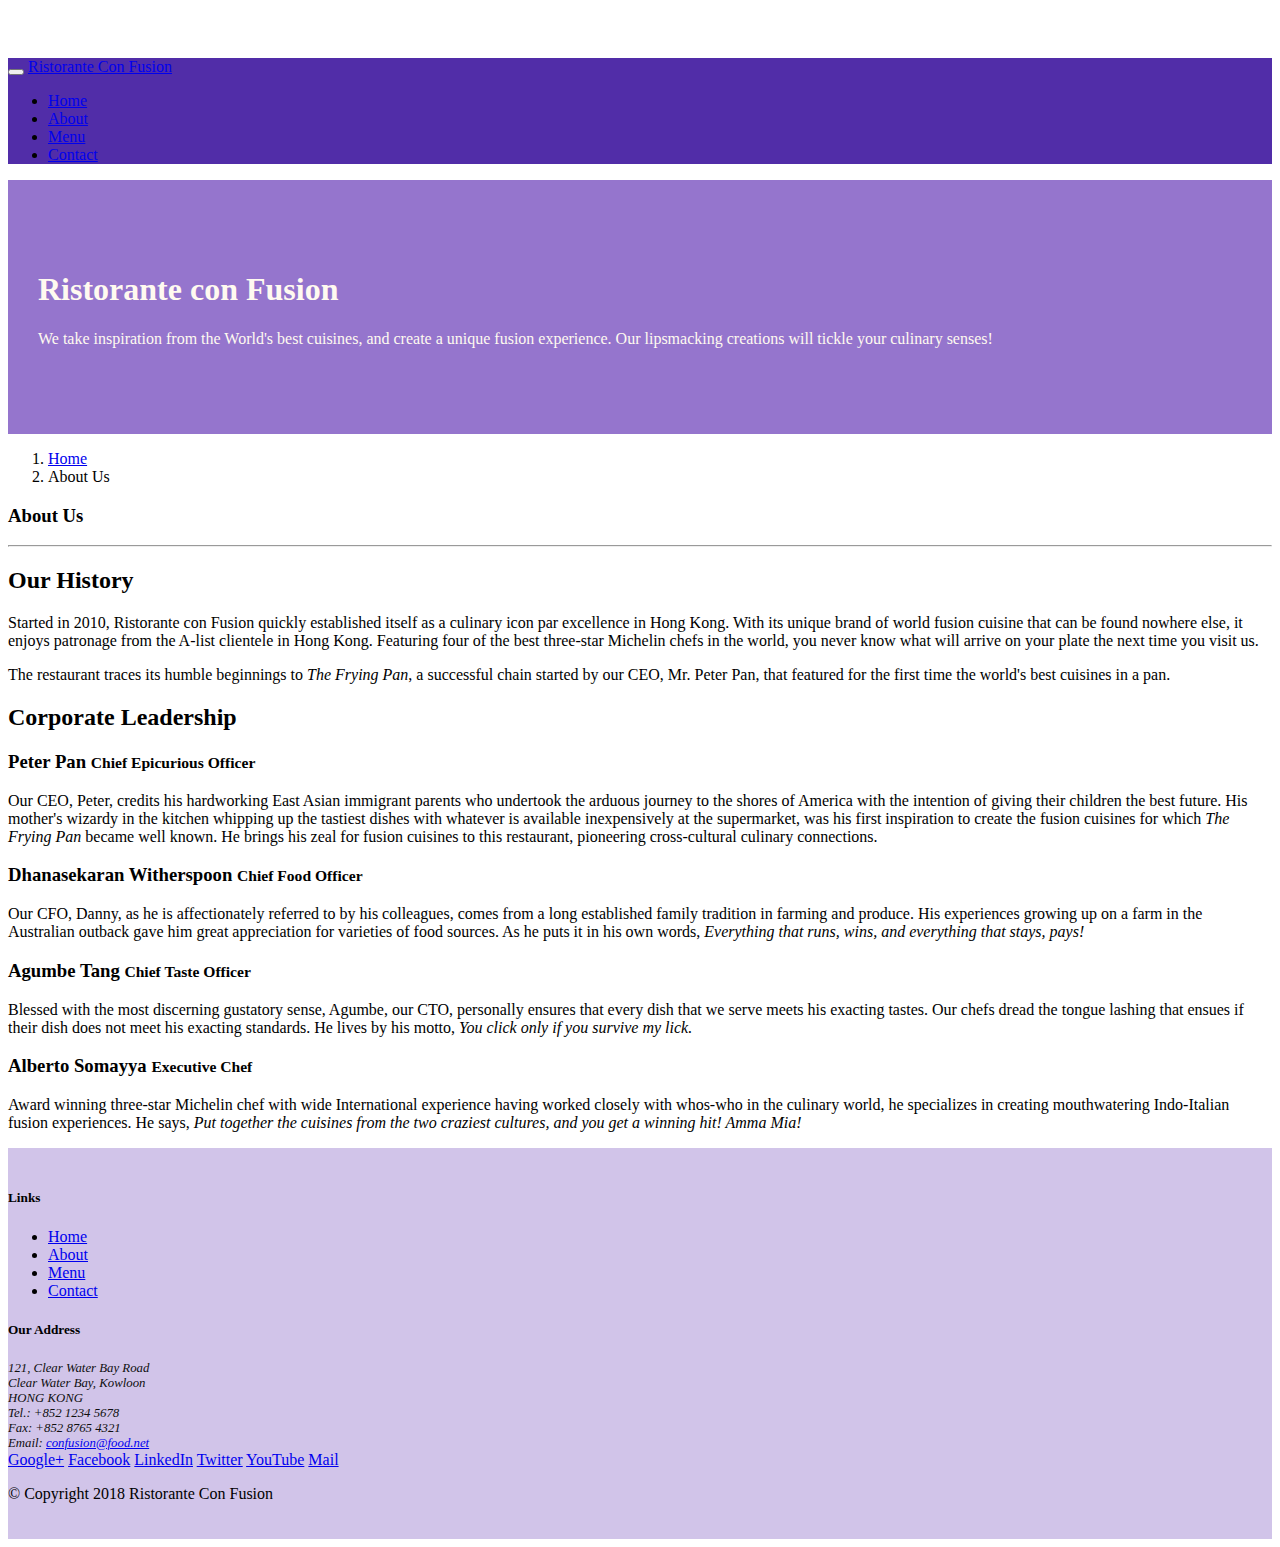
==== aboutus.html @ 590647f9 "Navbar / Breadcrumbs" ====
<!DOCTYPE html>

<html lang="en">

<head>
    <title>Ristorante Con Fusion: About Us</title>
    <link rel="stylesheet" href="node_modules/bootstrap/dist/css/bootstrap.min.css">
    <link rel="stylesheet" href="css/styles.css">
</head>

<body>
    <nav class=" navbar navbar-dark navbar-expand-sm fixed-top">
        <div class="container">
            <button class="navbar-toggler" type="button" data-toggle="collapse" data-target="#Navbar">
                <span class="navbar-toggler-icon"></span>
            </button>
            <a class="navbar-brand mr-auto" href="./index.html">Ristorante Con Fusion</a>
            <div class="collapse navbar-collapse" id="Navbar">
                <ul class="navbar-nav mr-auto">
                    <li class="nav-item"><a class="nav-link" href="./index.html">Home</a></li>
                    <li class="nav-item active"><a class="nav-link" href="#">About</a></li>
                    <li class="nav-item"><a class="nav-link" href="#">Menu</a></li>
                    <li class="nav-item"><a class="nav-link" href="#">Contact</a></li>
                </ul>
            </div>

        </div>
    </nav>
    <header class="jumbotron">
        <div class="container">
            <div class="row row-header">
                <div class="col-12 col-sm-6">
                    <h1>Ristorante con Fusion</h1>
                    <p>We take inspiration from the World's best cuisines, and create a unique fusion experience. Our lipsmacking creations will tickle your culinary senses!</p>
                </div>
                <div class="col-12 col-sm">
                </div>
            </div>
        </div>
    </header>
    <div class="container">
        <div class="row">
            <ol class="col-12 breadcrumb">
                <li class="breadcrumb-item"><a href="./index.html">Home</a></li>
                <li class="breadcrumb-item active">About Us</li>
            </ol>
            <div class="col-12">
                <h3>About Us</h3>
                <hr>
            </div>
        </div>
        <div class="row">
            <div class="col-12 col-sm-6 ">
                <h2>Our History</h2>
                <p>Started in 2010, Ristorante con Fusion quickly established itself as a culinary icon par excellence in Hong Kong. With its unique brand of world fusion cuisine that can be found nowhere else, it enjoys patronage from the A-list clientele in Hong Kong.  Featuring four of the best three-star Michelin chefs in the world, you never know what will arrive on your plate the next time you visit us.</p>
                <p>The restaurant traces its humble beginnings to <em>The Frying Pan</em>, a successful chain started by our CEO, Mr. Peter Pan, that featured for the first time the world's best cuisines in a pan.</p>
            </div>
            <div>
            </div>
        </div>

        <div class="row">
            <div class="col-12">
                <h2>Corporate Leadership</h2>
                <h3>Peter Pan <small>Chief Epicurious Officer</small></h3>
                <p class="d-none d-sm-block">Our CEO, Peter, credits his hardworking East Asian immigrant parents who undertook the arduous journey to the shores of America with the intention of giving their children the best future. His mother's wizardy in the kitchen whipping up the tastiest dishes with whatever is available inexpensively at the supermarket, was his first inspiration to create the fusion cuisines for which <em>The Frying Pan</em> became well known. He brings his zeal for fusion cuisines to this restaurant, pioneering cross-cultural culinary connections.</p>
                <h3>Dhanasekaran Witherspoon <small>Chief Food Officer</small></h3>
                <p class="d-none d-sm-block">Our CFO, Danny, as he is affectionately referred to by his colleagues, comes from a long established family tradition in farming and produce. His experiences growing up on a farm in the Australian outback gave him great appreciation for varieties of food sources. As he puts it in his own words, <em>Everything that runs, wins, and everything that stays, pays!</em></p>
                <h3>Agumbe Tang <small>Chief Taste Officer</small></h3>
                <p class="d-none d-sm-block">Blessed with the most discerning gustatory sense, Agumbe, our CTO, personally ensures that every dish that we serve meets his exacting tastes. Our chefs dread the tongue lashing that ensues if their dish does not meet his exacting standards. He lives by his motto, <em>You click only if you survive my lick.</em></p>
                <h3>Alberto Somayya <small>Executive Chef</small></h3>
                <p class="d-none d-sm-block">Award winning three-star Michelin chef with wide International experience having worked closely with whos-who in the culinary world, he specializes in creating mouthwatering Indo-Italian fusion experiences. He says, <em>Put together the cuisines from the two craziest cultures, and you get a winning hit! Amma Mia!</em></p>
            </div>
        </div>
    </div>
    <footer class="footer">
        <div class="container">
            <div class="row">
                <div class="col-4 offset-1 col-sm-2">
                    <h5>Links</h5>
                    <ul class="list-unstyled">
                        <li><a href="./index.html">Home</a></li>
                        <li><a href="#">About</a></li>
                        <li><a href="#">Menu</a></li>
                        <li><a href="#">Contact</a></li>
                    </ul>
                </div>
                <div class="col-7 col-sm-5">
                    <h5>Our Address</h5>
                    <address>
                        121, Clear Water Bay Road<br>
                        Clear Water Bay, Kowloon<br>
                        HONG KONG<br>
                        Tel.: +852 1234 5678<br>
                        Fax: +852 8765 4321<br>
                        Email: <a href="mailto:confusion@food.net">confusion@food.net</a>
                    </address>
                </div>
                <div class="col-12 col-sm-4 align-self-center">
                    <div class="text-center">
                        <a href="http://google.com/+">Google+</a>
                        <a href="http://www.facebook.com/profile.php?id=">Facebook</a>
                        <a href="http://www.linkedin.com/in/">LinkedIn</a>
                        <a href="http://twitter.com/">Twitter</a>
                        <a href="http://youtube.com/">YouTube</a>
                        <a href="mailto:">Mail</a>
                    </div>
                </div>
            </div>
            <div class="row justify-content-center">
                <div class="col-auto">
                    <p>© Copyright 2018 Ristorante Con Fusion</p>
                </div>
            </div>
        </div>
    </footer>
    <!-- jQuery first, then Popper.js, then Bootstrap JS. -->
    <script src="node_modules/jquery/dist/jquery.slim.min.js"></script>
    <script src="node_modules/popper.js/dist/umd/popper.min.js"></script>
    <script src="node_modules/bootstrap/dist/js/bootstrap.min.js"></script>
</body>

</html>
---- css/styles.css ----
.row-header{
    margin: 0px auto;
    padding: 0px;
}

.row-content {
    margin: 0px auto;
    padding: 50px 0px 50px 0px;
    border-bottom: 1px ridge;
    min-height: 400px;
}

.footer {
    background-color: #D1C4E9;
    margin: 0px auto;
    padding: 20px 0px 20px 0px;
}

.jumbotron{
    padding: 70px 30px 70px 30px;
    margin: 0px auto;
    background: #9575CD;
    color:floralwhite;
}

address{
    font-size:80%;
    margin:0px;
    color:#0f0f0f;
}

body{
    padding: 50px 0px 0px 0px;
    z-index: 0;
}

.navbar-dark{
    background-color: #512DA8;
}
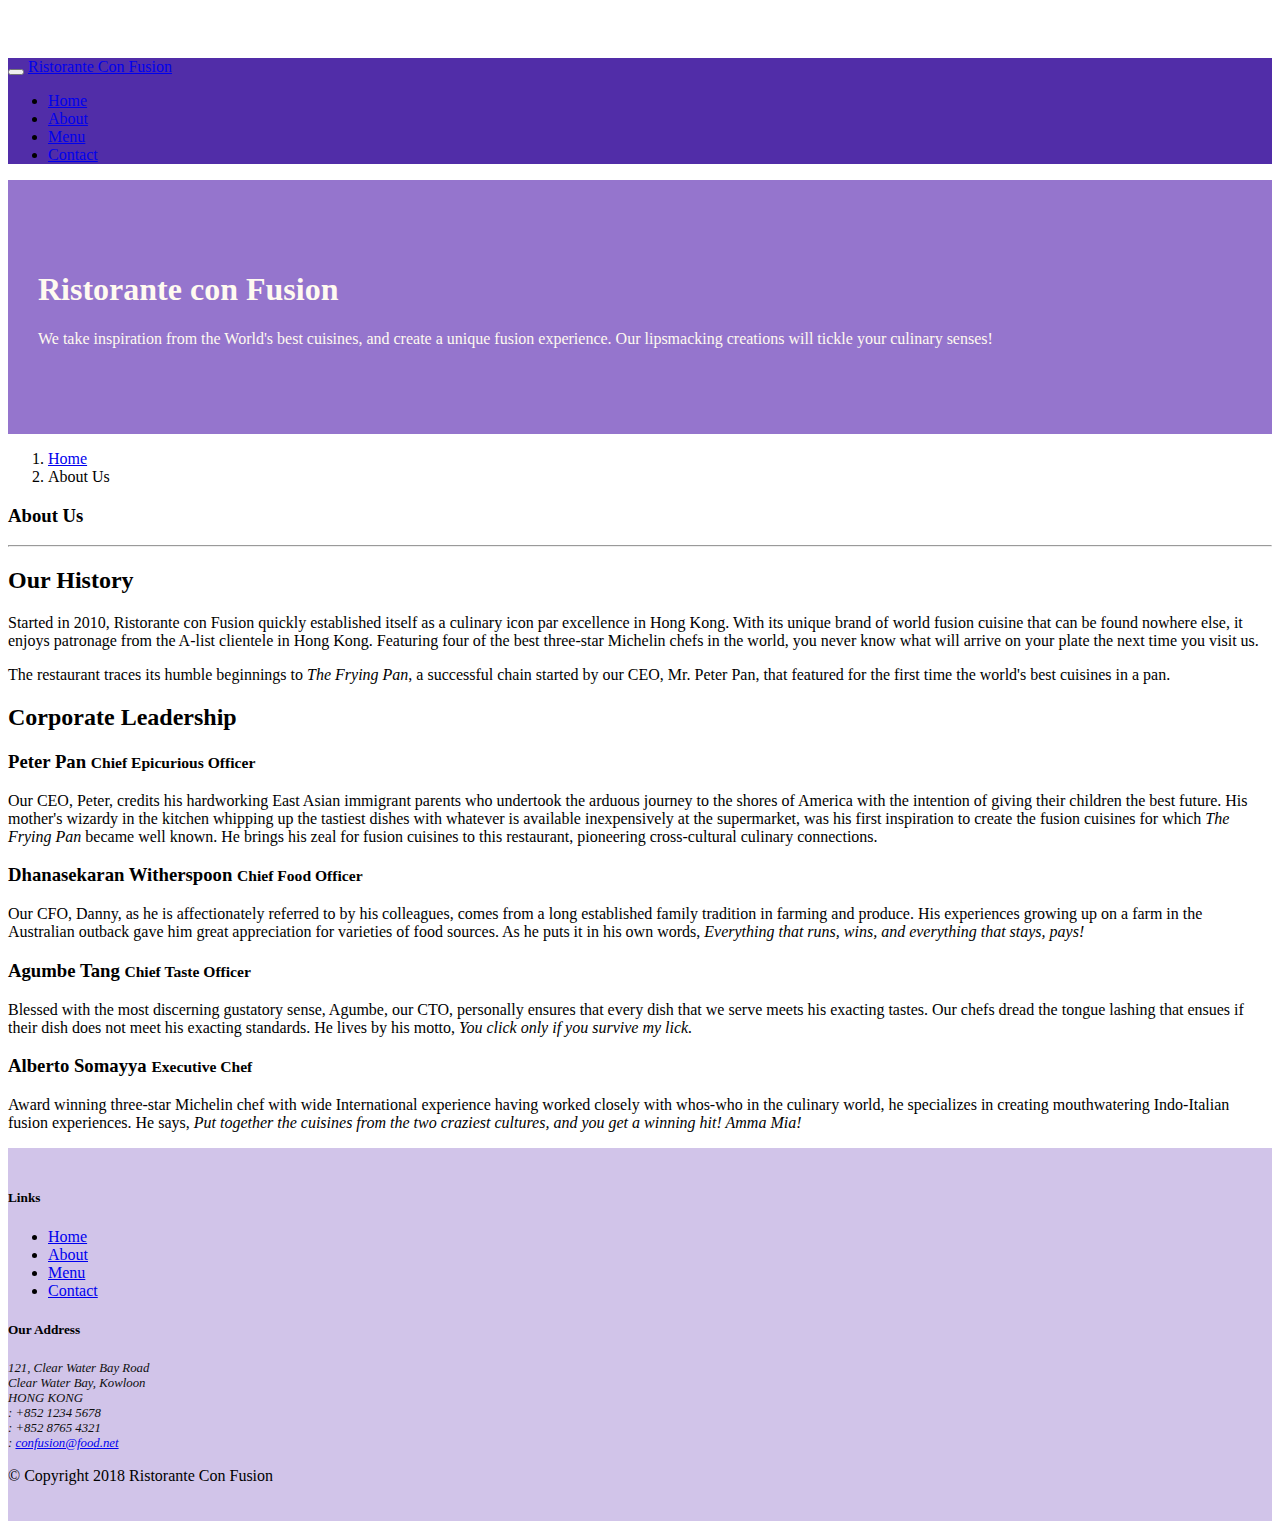
==== commit 1e18b749: "Form elements" ====
--- a/aboutus.html
+++ b/aboutus.html
@@ -5,6 +5,8 @@
 <head>
     <title>Ristorante Con Fusion: About Us</title>
     <link rel="stylesheet" href="node_modules/bootstrap/dist/css/bootstrap.min.css">
+    <link rel="stylesheet" href="node_modules/font-awesome/css/font-awesome.min.css">
+    <link rel="stylesheet" href="node_modules/bootstrap-social/css/bootstrap-social.min.css">
     <link rel="stylesheet" href="css/styles.css">
 </head>
 
@@ -17,10 +19,10 @@
             <a class="navbar-brand mr-auto" href="./index.html">Ristorante Con Fusion</a>
             <div class="collapse navbar-collapse" id="Navbar">
                 <ul class="navbar-nav mr-auto">
-                    <li class="nav-item"><a class="nav-link" href="./index.html">Home</a></li>
-                    <li class="nav-item active"><a class="nav-link" href="#">About</a></li>
-                    <li class="nav-item"><a class="nav-link" href="#">Menu</a></li>
-                    <li class="nav-item"><a class="nav-link" href="#">Contact</a></li>
+                    <li class="nav-item"><a class="nav-link" href="./index.html"><span class="fa fa-home fa-lg"></span>Home</a></li>
+                    <li class="nav-item active"><a class="nav-link" href="#"><span class="fa fa-info fa-lg"></span>About</a></li>
+                    <li class="nav-item"><a class="nav-link" href="#"><span class="fa fa-list fa-lg"></span>Menu</a></li>
+                    <li class="nav-item"><a class="nav-link" href="./contactus.html"><span class="fa fa-address-card fa-lg"></span>Contact</a></li>
                 </ul>
             </div>
 
@@ -82,7 +84,7 @@
                         <li><a href="./index.html">Home</a></li>
                         <li><a href="#">About</a></li>
                         <li><a href="#">Menu</a></li>
-                        <li><a href="#">Contact</a></li>
+                        <li><a href="./contactus.html">Contact</a></li>
                     </ul>
                 </div>
                 <div class="col-7 col-sm-5">
@@ -91,19 +93,19 @@
                         121, Clear Water Bay Road<br>
                         Clear Water Bay, Kowloon<br>
                         HONG KONG<br>
-                        Tel.: +852 1234 5678<br>
-                        Fax: +852 8765 4321<br>
-                        Email: <a href="mailto:confusion@food.net">confusion@food.net</a>
+                        <i class="fa fa-phone fa-lg"></i>: +852 1234 5678<br>
+                        <i class="fa fa-fax fa-lg"></i>: +852 8765 4321<br>
+                        <i class="fa fa-envelope fa-lg"></i>: <a href="mailto:confusion@food.net">confusion@food.net</a>
                     </address>
                 </div>
                 <div class="col-12 col-sm-4 align-self-center">
                     <div class="text-center">
-                        <a href="http://google.com/+">Google+</a>
-                        <a href="http://www.facebook.com/profile.php?id=">Facebook</a>
-                        <a href="http://www.linkedin.com/in/">LinkedIn</a>
-                        <a href="http://twitter.com/">Twitter</a>
-                        <a href="http://youtube.com/">YouTube</a>
-                        <a href="mailto:">Mail</a>
+                        <a class="btn btn-social-icon btn-google" href="http://google.com/+"><i class="fa fa-google-plus"></i></a>
+                        <a class="btn btn-social-icon btn-facebook" href="http://www.facebook.com/profile.php?id="><i class="fa fa-facebook"></i></a>
+                        <a class="btn btn-social-icon btn-linkedin" href="http://www.linkedin.com/in/"><i class="fa fa-linkedin"></i></a>
+                        <a class="btn btn-social-icon btn-twitter" href="http://twitter.com/"><i class="fa fa-twitter"></i></a>
+                        <a class="btn btn-social-icon btn-google" href="http://youtube.com/"><i class="fa fa-youtube"></i></a>
+                        <a class="btn btn-social-icon" href="mailto:"><i class="fa fa-envelope-o"></i></a>
                     </div>
                 </div>
             </div>
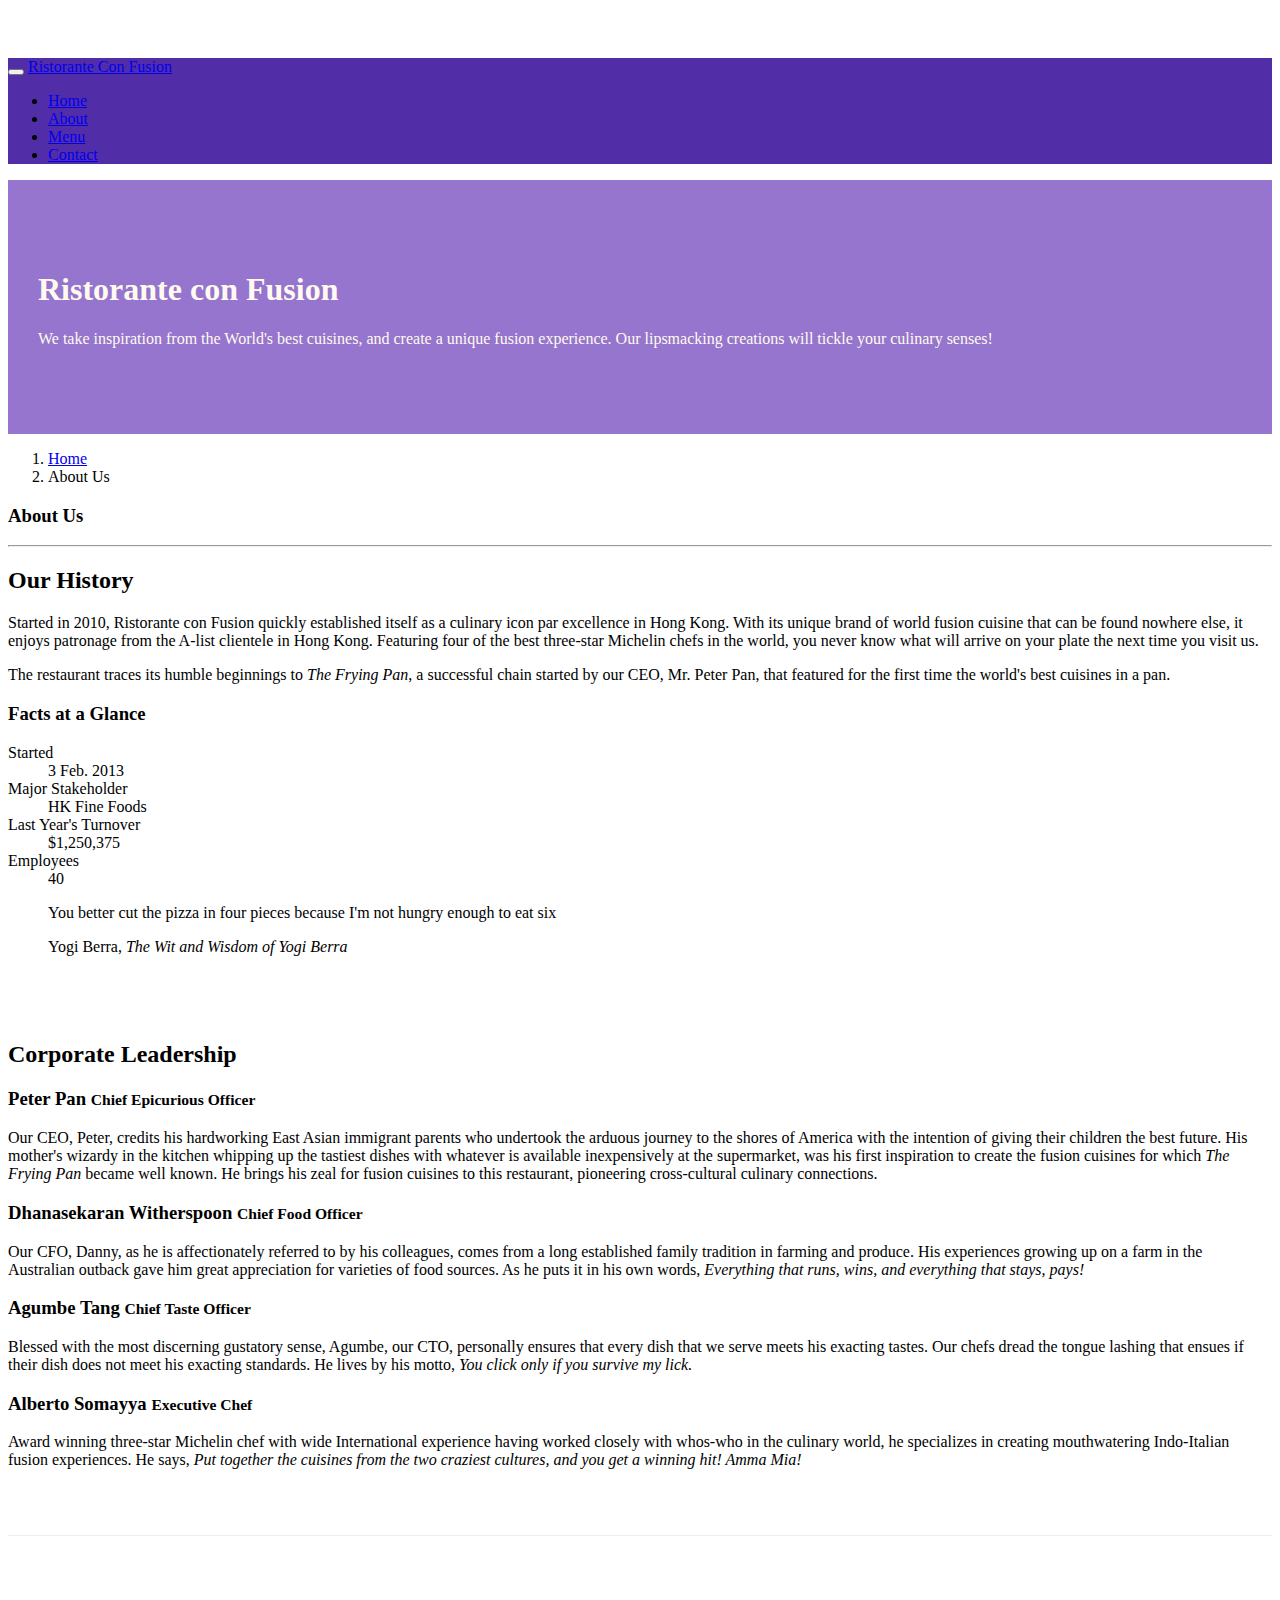
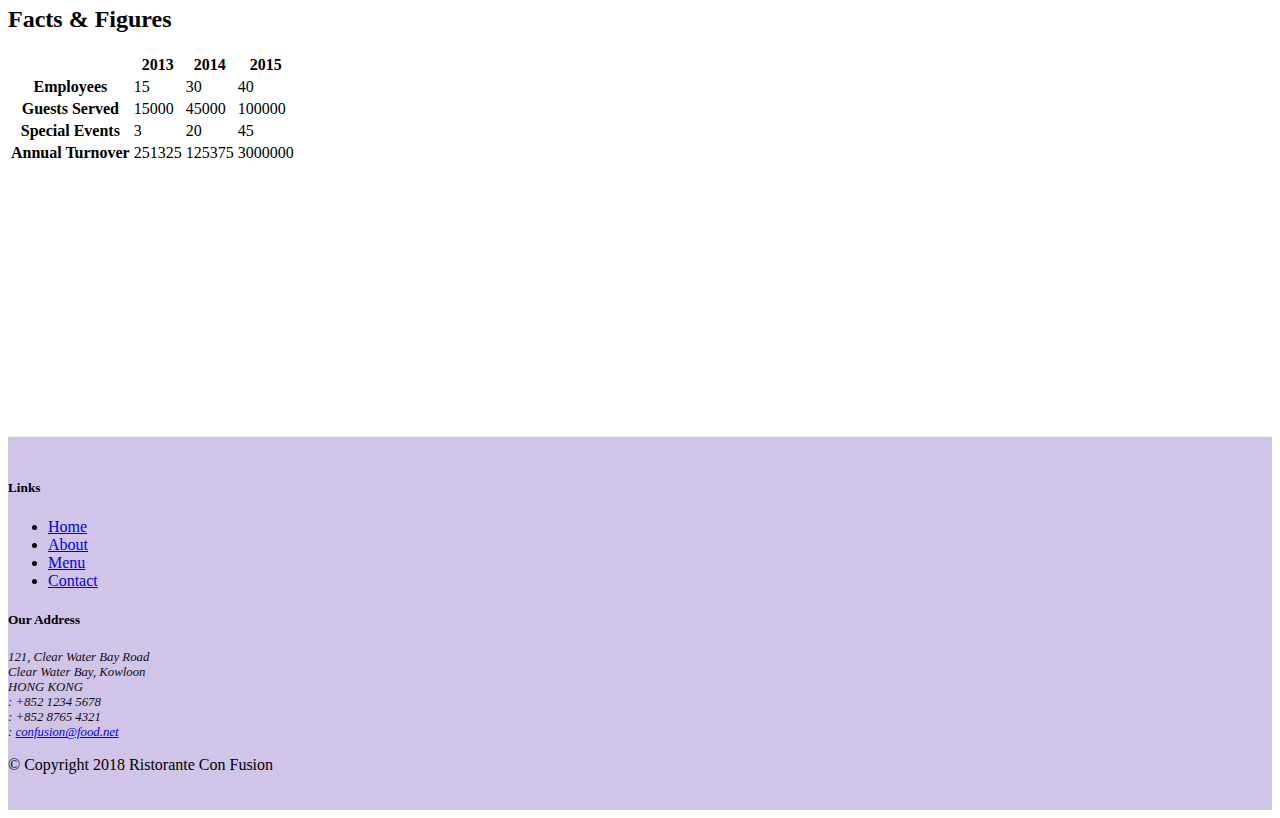
==== commit 3172560f: "Tables and Cards" ====
--- a/aboutus.html
+++ b/aboutus.html
@@ -57,11 +57,36 @@
                 <p>Started in 2010, Ristorante con Fusion quickly established itself as a culinary icon par excellence in Hong Kong. With its unique brand of world fusion cuisine that can be found nowhere else, it enjoys patronage from the A-list clientele in Hong Kong.  Featuring four of the best three-star Michelin chefs in the world, you never know what will arrive on your plate the next time you visit us.</p>
                 <p>The restaurant traces its humble beginnings to <em>The Frying Pan</em>, a successful chain started by our CEO, Mr. Peter Pan, that featured for the first time the world's best cuisines in a pan.</p>
             </div>
-            <div>
-            </div>
-        </div>
-
-        <div class="row">
+            <div class="col-sm">
+                <div class="card">
+                    <h3 class="card-header bg-primary text-white">Facts at a Glance</h3>
+                    <div class="card-body">
+                        <dl class="row">
+                            <dt class="col-6">Started</dt>
+                            <dd class="col-6">3 Feb. 2013</dd>
+                            <dt class="col-6">Major Stakeholder</dt>
+                            <dd class="col-6">HK Fine Foods</dd>
+                            <dt class="col-6">Last Year's Turnover</dt>
+                            <dd class="col-6">$1,250,375</dd>
+                            <dt class="col-6">Employees</dt>
+                            <dd class="col-6">40</dd>
+                        </dl>
+                    </div>
+                </div>
+            </div>
+            <div class="col-12">
+                <div class="card card-body bg-light">
+                    <blockquote class="blockquote">
+                        <p class="mb-0">You better cut the pizza in four pieces because I'm not hungry enough to eat six</p>
+                        <footer class="blockquote-footer">Yogi Berra,
+                        <cite title="Source Title">The Wit and Wisdom of Yogi Berra</cite>
+                        </footer>
+                    </blockquote>
+                </div>
+            </div>
+        </div>
+
+        <div class="row row-content">
             <div class="col-12">
                 <h2>Corporate Leadership</h2>
                 <h3>Peter Pan <small>Chief Epicurious Officer</small></h3>
@@ -72,6 +97,58 @@
                 <p class="d-none d-sm-block">Blessed with the most discerning gustatory sense, Agumbe, our CTO, personally ensures that every dish that we serve meets his exacting tastes. Our chefs dread the tongue lashing that ensues if their dish does not meet his exacting standards. He lives by his motto, <em>You click only if you survive my lick.</em></p>
                 <h3>Alberto Somayya <small>Executive Chef</small></h3>
                 <p class="d-none d-sm-block">Award winning three-star Michelin chef with wide International experience having worked closely with whos-who in the culinary world, he specializes in creating mouthwatering Indo-Italian fusion experiences. He says, <em>Put together the cuisines from the two craziest cultures, and you get a winning hit! Amma Mia!</em></p>
+            </div>
+        </div>
+        <div class="row row-content">
+            <div class="col-12 col-sm-9">
+                <h2>Facts &amp; Figures</h2>
+                <div class="table-responsive">
+                    <table class="table table-striped">
+                        <thead class="thead-dark">
+                            <tr>
+                                <th>&nbsp;</th>
+                                <th>2013</th>
+                                <th>2014</th>
+                                <th>2015</th>
+                            </tr>
+                        </thead>
+                        <tbody>
+                            <tr>
+                                <th>Employees</th>
+                                <td>15</td>
+                                <td>30</td>
+                                <td>40</td>
+                            </tr>
+                        </tbody>
+                        <tbody>
+                            <tr>
+                                <th>Guests Served</th>
+                                <td>15000</td>
+                                <td>45000</td>
+                                <td>100000</td>
+                            </tr>
+                        </tbody>
+                        <tbody>
+                            <tr>
+                                <th>Special Events</th>
+                                <td>3</td>
+                                <td>20</td>
+                                <td>45</td>
+                            </tr>
+                        </tbody>
+                        <tbody>
+                            <tr>
+                                <th>Annual Turnover</th>
+                                <td class="price">251325</td>
+                                <td class="price">125375</td>
+                                <td class="price">3000000</td>
+                            </tr>
+                        </tbody>
+                    </table>
+                </div>
+            </div>
+            <div class="col-12 col-sm-3">
+
             </div>
         </div>
     </div>
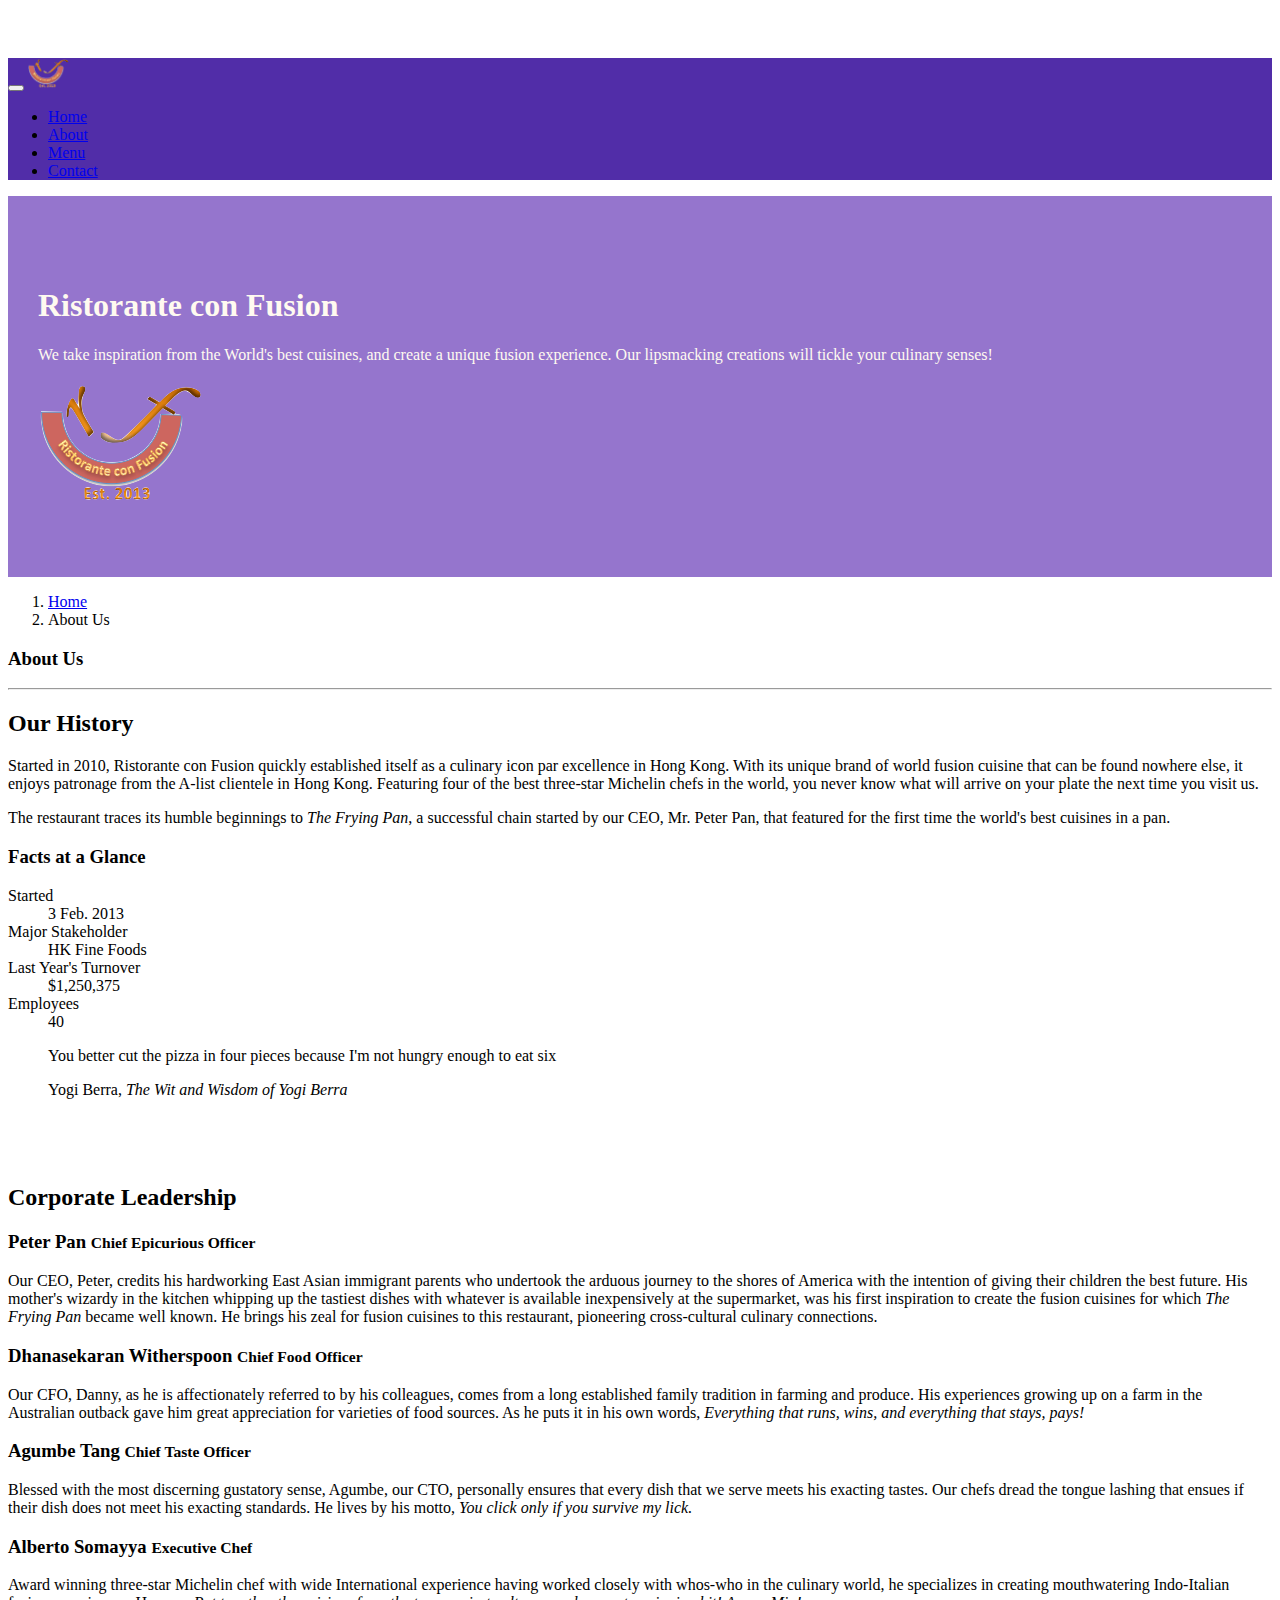
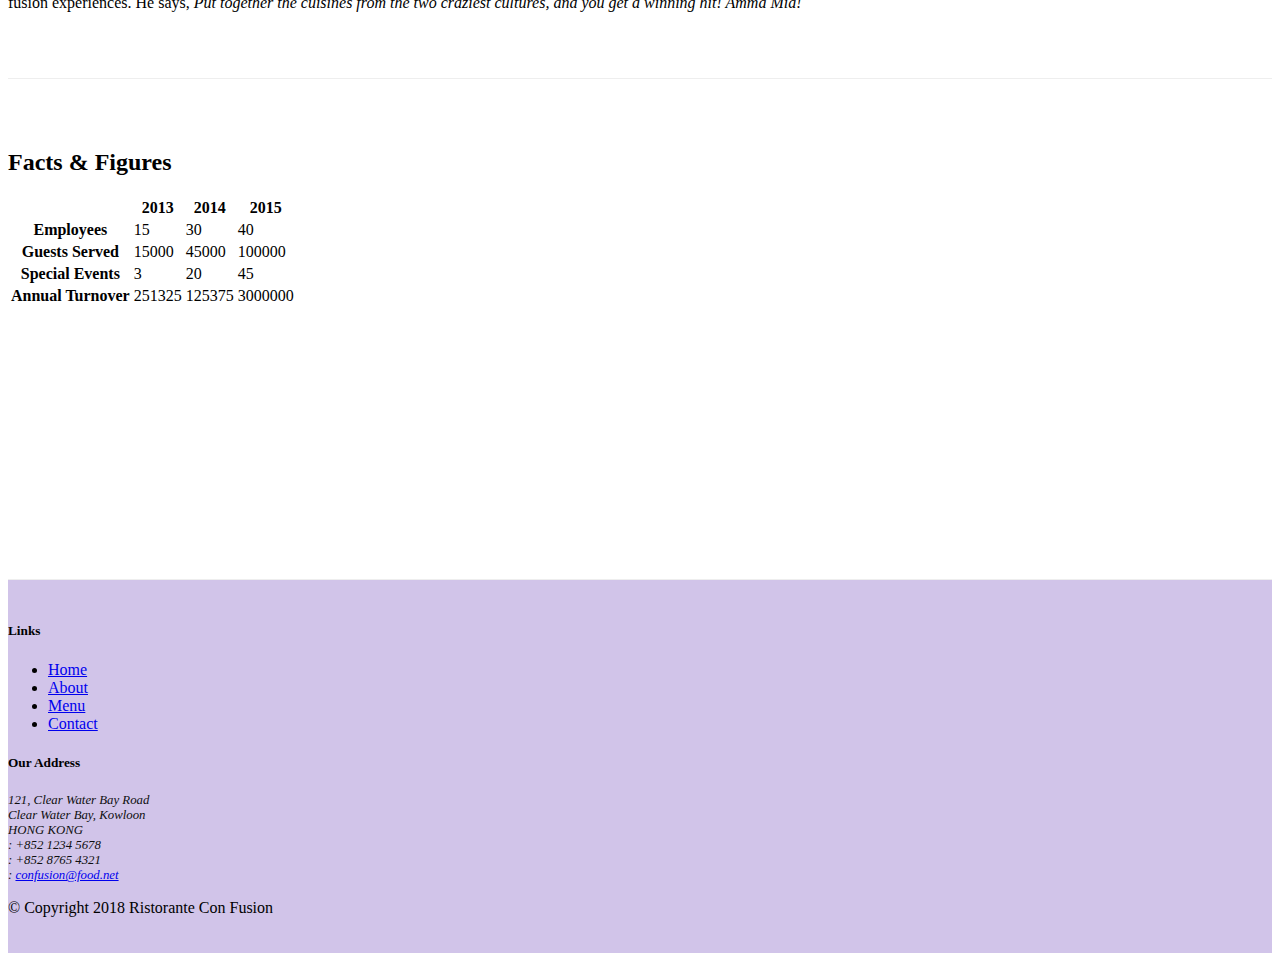
==== commit 15ffd340: "Images and media" ====
--- a/aboutus.html
+++ b/aboutus.html
@@ -16,7 +16,7 @@
             <button class="navbar-toggler" type="button" data-toggle="collapse" data-target="#Navbar">
                 <span class="navbar-toggler-icon"></span>
             </button>
-            <a class="navbar-brand mr-auto" href="./index.html">Ristorante Con Fusion</a>
+            <a class="navbar-brand mr-auto" href="./index.html"><img src="img/logo.png" height="30" width="41" alt="Ristorante con Fusion" /></a>
             <div class="collapse navbar-collapse" id="Navbar">
                 <ul class="navbar-nav mr-auto">
                     <li class="nav-item"><a class="nav-link" href="./index.html"><span class="fa fa-home fa-lg"></span>Home</a></li>
@@ -35,7 +35,8 @@
                     <h1>Ristorante con Fusion</h1>
                     <p>We take inspiration from the World's best cuisines, and create a unique fusion experience. Our lipsmacking creations will tickle your culinary senses!</p>
                 </div>
-                <div class="col-12 col-sm">
+                <div class="col-12 col-sm align-self-center">
+                    <img src="img/logo.png" class="img-fluid">
                 </div>
             </div>
         </div>
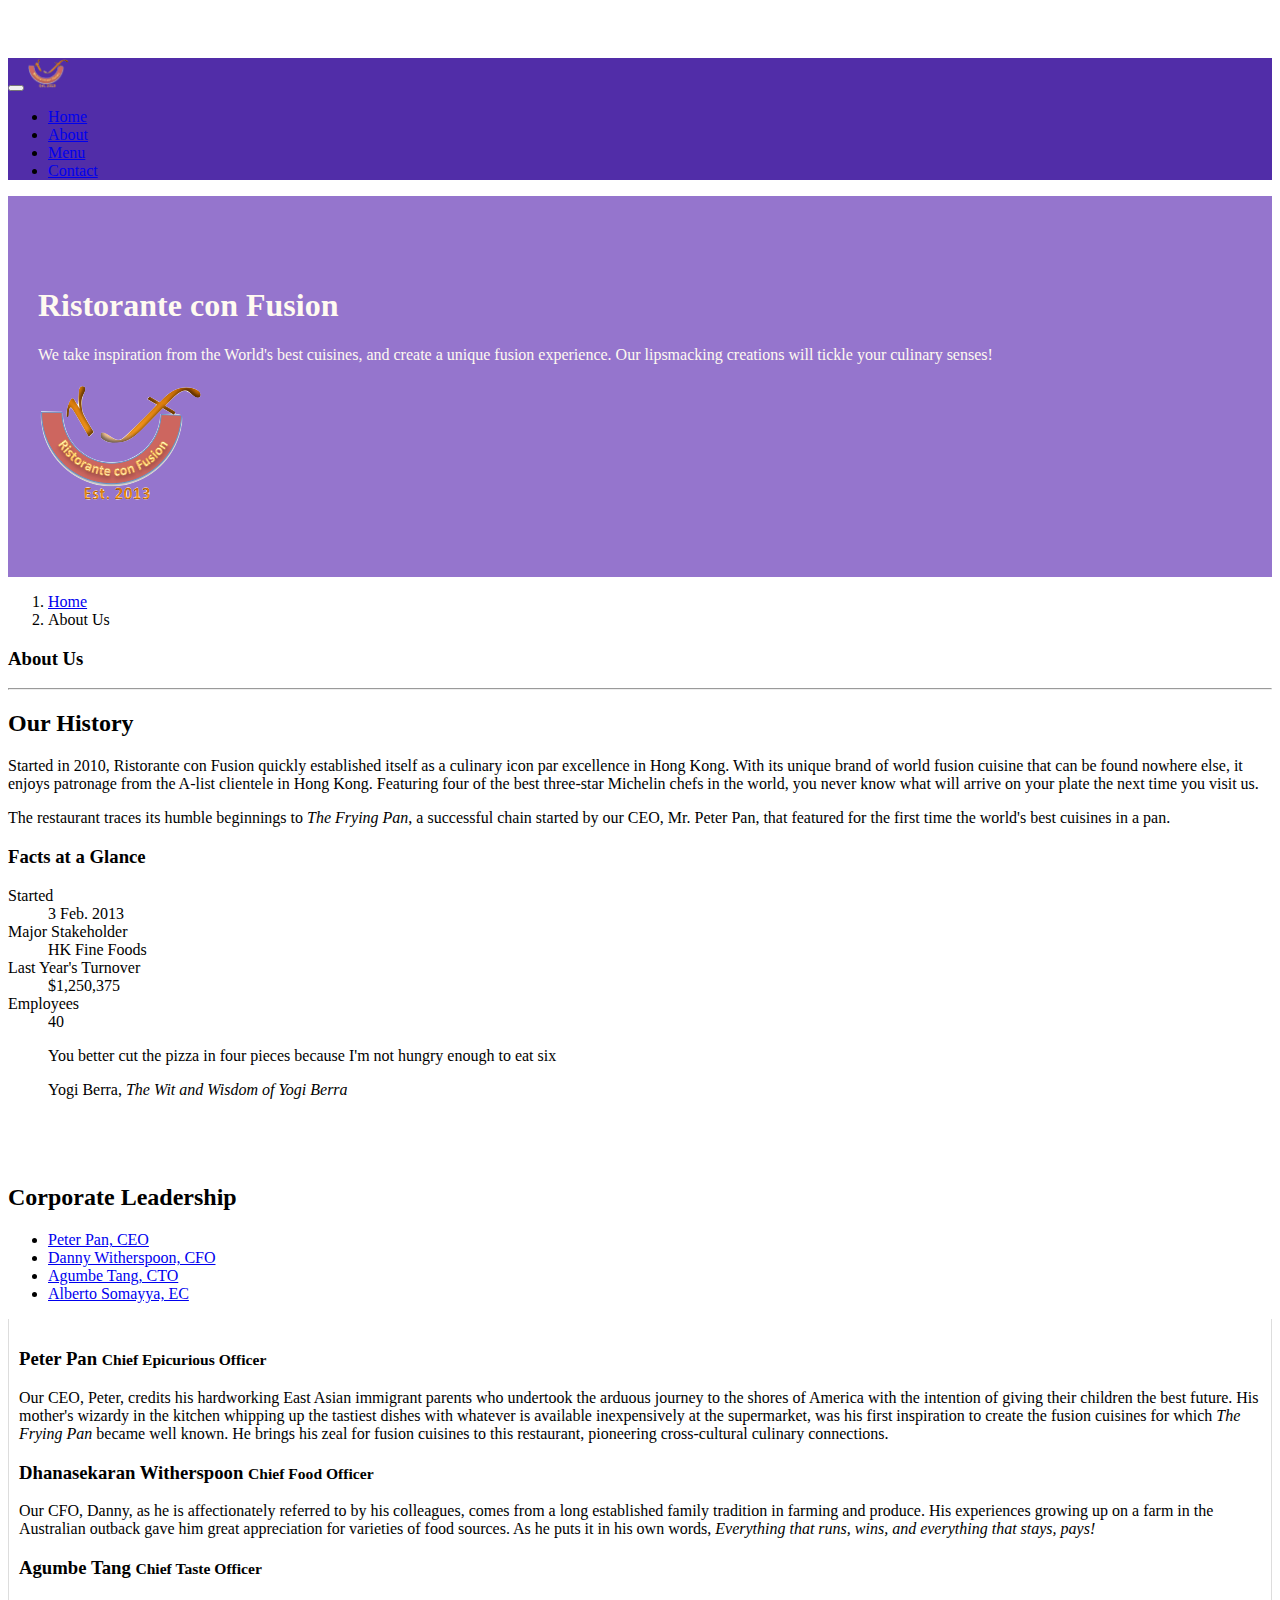
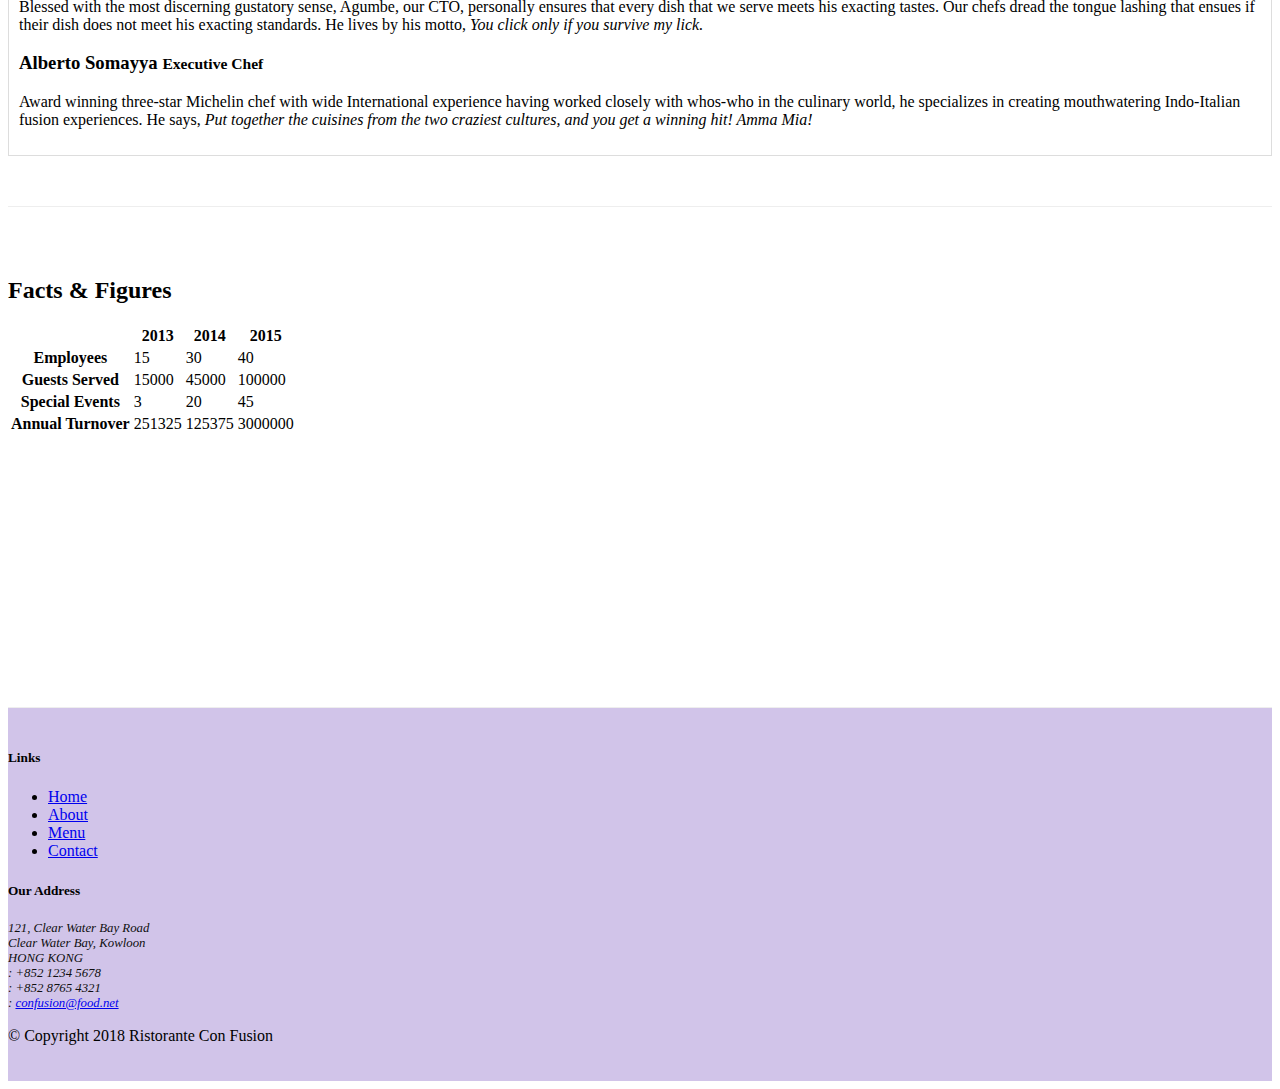
==== commit acf36a2e: "Tooltips and Modals" ====
--- a/aboutus.html
+++ b/aboutus.html
@@ -90,14 +90,38 @@
         <div class="row row-content">
             <div class="col-12">
                 <h2>Corporate Leadership</h2>
-                <h3>Peter Pan <small>Chief Epicurious Officer</small></h3>
-                <p class="d-none d-sm-block">Our CEO, Peter, credits his hardworking East Asian immigrant parents who undertook the arduous journey to the shores of America with the intention of giving their children the best future. His mother's wizardy in the kitchen whipping up the tastiest dishes with whatever is available inexpensively at the supermarket, was his first inspiration to create the fusion cuisines for which <em>The Frying Pan</em> became well known. He brings his zeal for fusion cuisines to this restaurant, pioneering cross-cultural culinary connections.</p>
-                <h3>Dhanasekaran Witherspoon <small>Chief Food Officer</small></h3>
-                <p class="d-none d-sm-block">Our CFO, Danny, as he is affectionately referred to by his colleagues, comes from a long established family tradition in farming and produce. His experiences growing up on a farm in the Australian outback gave him great appreciation for varieties of food sources. As he puts it in his own words, <em>Everything that runs, wins, and everything that stays, pays!</em></p>
-                <h3>Agumbe Tang <small>Chief Taste Officer</small></h3>
-                <p class="d-none d-sm-block">Blessed with the most discerning gustatory sense, Agumbe, our CTO, personally ensures that every dish that we serve meets his exacting tastes. Our chefs dread the tongue lashing that ensues if their dish does not meet his exacting standards. He lives by his motto, <em>You click only if you survive my lick.</em></p>
-                <h3>Alberto Somayya <small>Executive Chef</small></h3>
-                <p class="d-none d-sm-block">Award winning three-star Michelin chef with wide International experience having worked closely with whos-who in the culinary world, he specializes in creating mouthwatering Indo-Italian fusion experiences. He says, <em>Put together the cuisines from the two craziest cultures, and you get a winning hit! Amma Mia!</em></p>
+                <ul class="nav nav-tabs">
+                    <li class="nav-item">
+                        <a class="nav-link active" href="#peter" role="tab" data-toggle="tab">Peter Pan, CEO</a>
+                        </li>
+                    <li class="nav-item">
+                        <a class="nav-link" href="#danny" role="tab" data-toggle="tab">Danny Witherspoon, CFO</a>
+                        </li>
+                    <li class="nav-item">
+                        <a class="nav-link" href="#agumbe" role="tab" data-toggle="tab">Agumbe Tang, CTO</a>
+                        </li>
+                    <li class="nav-item">
+                        <a class="nav-link" href="#alberto" role="tab" data-toggle="tab">Alberto Somayya, EC</a>
+                    </li>
+                </ul>
+                <div class="tab-content">
+                    <div role="tabpanel" class="tab-pane fade show active" id="peter">
+                        <h3>Peter Pan <small>Chief Epicurious Officer</small></h3>
+                        <p class="d-none d-sm-block">Our CEO, Peter, credits his hardworking East Asian immigrant parents who undertook the arduous journey to the shores of America with the intention of giving their children the best future. His mother's wizardy in the kitchen whipping up the tastiest dishes with whatever is available inexpensively at the supermarket, was his first inspiration to create the fusion cuisines for which <em>The Frying Pan</em> became well known. He brings his zeal for fusion cuisines to this restaurant, pioneering cross-cultural culinary connections.</p>
+                    </div>
+                    <div role="tabpanel" class="tab-pane fade" id="danny">
+                        <h3>Dhanasekaran Witherspoon <small>Chief Food Officer</small></h3>
+                        <p class="d-none d-sm-block">Our CFO, Danny, as he is affectionately referred to by his colleagues, comes from a long established family tradition in farming and produce. His experiences growing up on a farm in the Australian outback gave him great appreciation for varieties of food sources. As he puts it in his own words, <em>Everything that runs, wins, and everything that stays, pays!</em></p>
+                    </div>
+                    <div role="tabpanel" class="tab-pane fade" id="agumbe">
+                        <h3>Agumbe Tang <small>Chief Taste Officer</small></h3>
+                        <p class="d-none d-sm-block">Blessed with the most discerning gustatory sense, Agumbe, our CTO, personally ensures that every dish that we serve meets his exacting tastes. Our chefs dread the tongue lashing that ensues if their dish does not meet his exacting standards. He lives by his motto, <em>You click only if you survive my lick.</em></p>
+                    </div>
+                    <div role="tabpanel" class="tab-pane fade" id="alberto">
+                        <h3>Alberto Somayya <small>Executive Chef</small></h3>
+                        <p class="d-none d-sm-block">Award winning three-star Michelin chef with wide International experience having worked closely with whos-who in the culinary world, he specializes in creating mouthwatering Indo-Italian fusion experiences. He says, <em>Put together the cuisines from the two craziest cultures, and you get a winning hit! Amma Mia!</em></p>
+                    </div> 
+                </div> 
             </div>
         </div>
         <div class="row row-content">
--- a/css/styles.css
+++ b/css/styles.css
@@ -36,4 +36,11 @@
 
 .navbar-dark{
     background-color: #512DA8;
+}
+
+.tab-content{
+    border-left: 1px solid #ddd;
+    border-right: 1px solid #ddd;
+    border-bottom: 1px solid #ddd;
+    padding: 10px;
 }